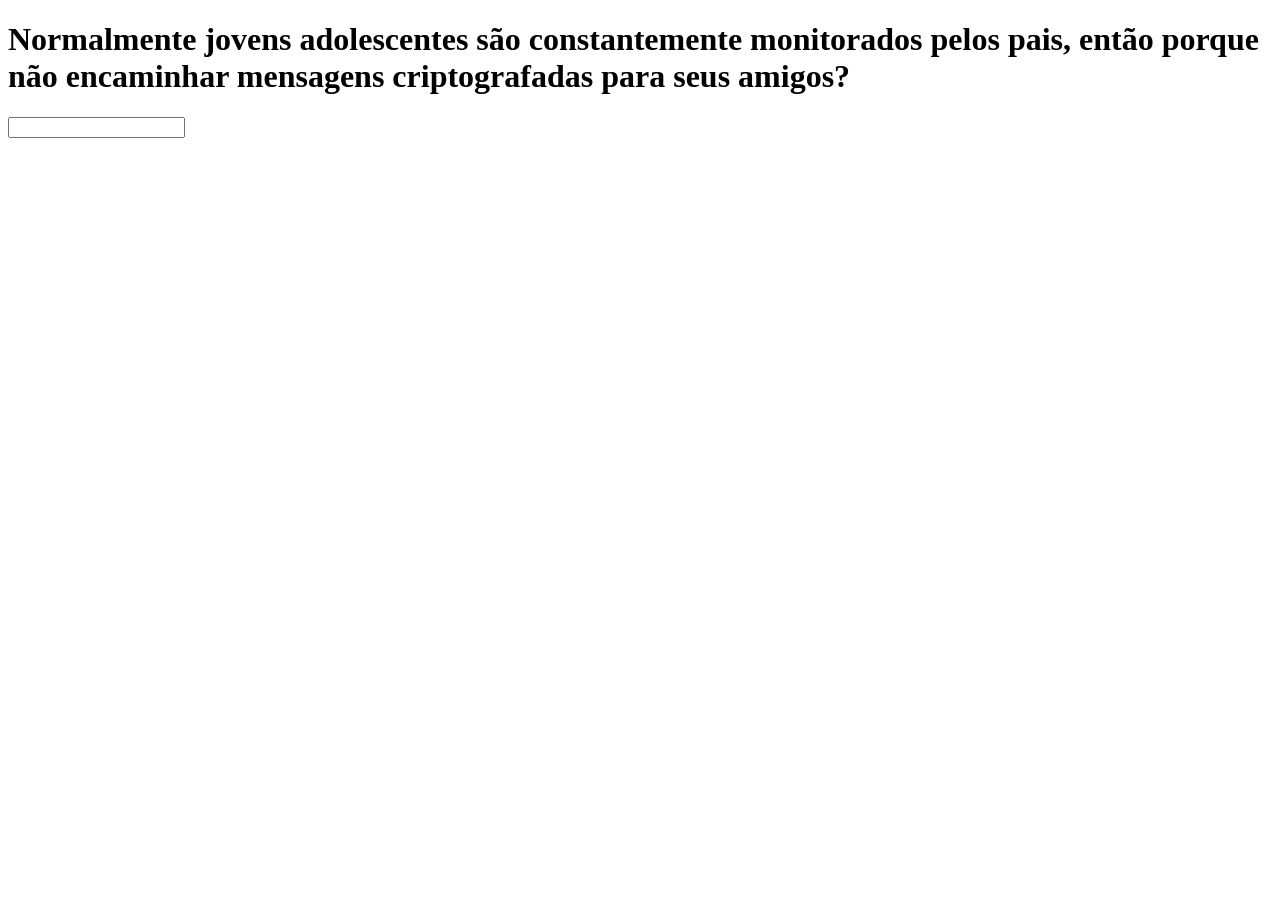
==== src/index.html @ 0b386af2 "tentativa 1" ====
<!DOCTYPE html>
<html>
  <head>
    <meta charset="utf-8">
    <title>Codiguim do Whatsapp</title>
    <link rel="stylesheet" href="style.css" />
  </head>
  <body>
    <div id="root">
      <h1>Normalmente jovens adolescentes são constantemente monitorados pelos pais, então porque não encaminhar 
        mensagens criptografadas para seus amigos?
      </h1>
      <input type="text" id="mensagemuser"/></p>
 <get class="elementby"></get>
    </div>
    <script src="index.js" type="module"></script>
  </body>
</html>
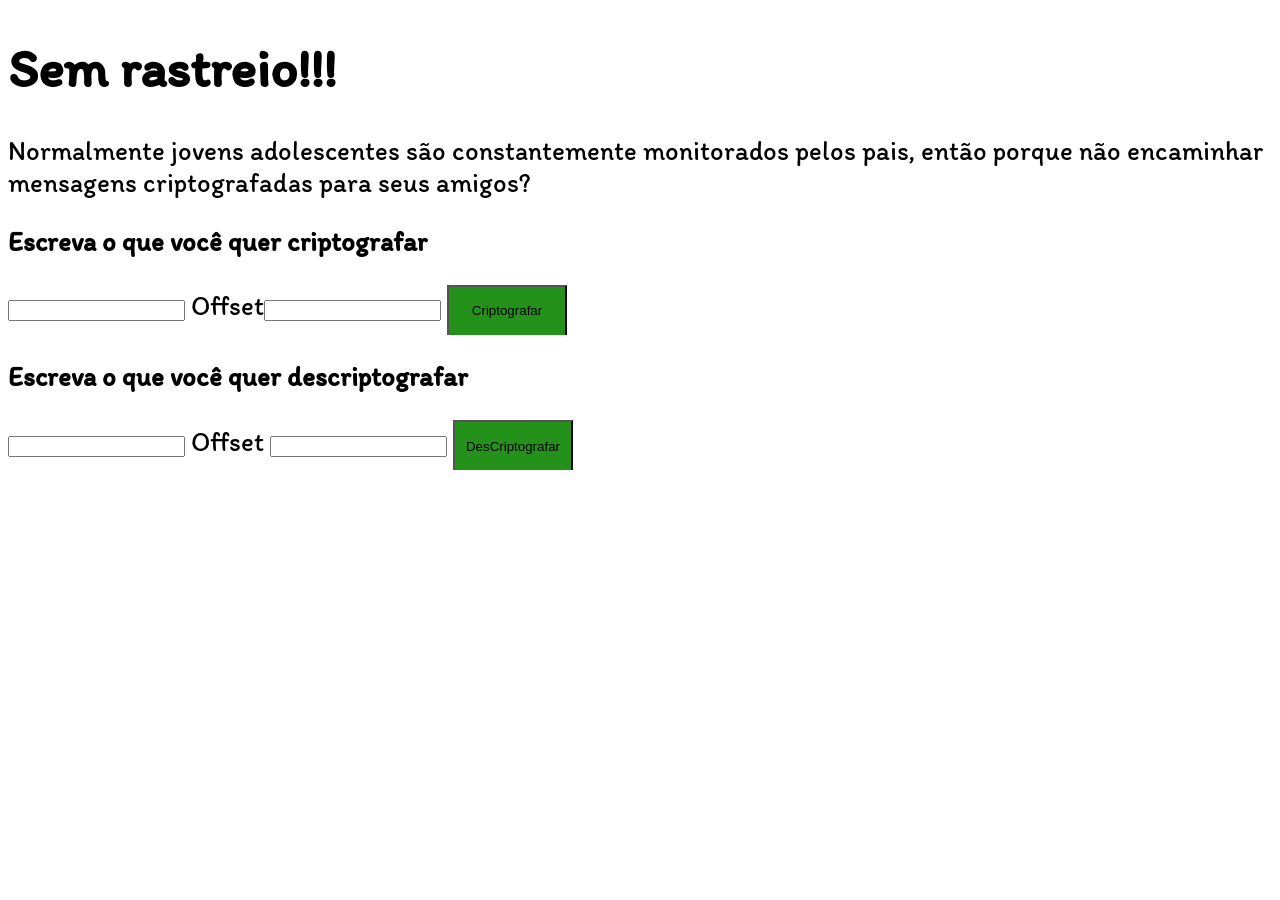
==== commit 80ffe336: "index corretos" ====
--- a/src/index.html
+++ b/src/index.html
@@ -7,12 +7,37 @@
   </head>
   <body>
     <div id="root">
-      <h1>Normalmente jovens adolescentes são constantemente monitorados pelos pais, então porque não encaminhar 
-        mensagens criptografadas para seus amigos?
-      </h1>
-      <input type="text" id="mensagemuser"/></p>
- <get class="elementby"></get>
+      <h1> Sem rastreio!!!</h1>
+
+      <p>Normalmente jovens adolescentes são constantemente monitorados pelos pais, então porque não encaminhar 
+        mensagens criptografadas para seus amigos?</p>
+        <div>
+        <p><strong>Escreva o que você quer criptografar</strong></p> 
+        <div>
+        <input type="text" id="msgcrip">
+        <span>Offset<input type=number id="key"></span>
+             <button class="big" id="bc">Criptografar</button>
+        <p id="msgcrip"></p>
+        </div>
+        <div>
+         <p><strong>Escreva o que você quer descriptografar</strong></p>
+         <p>
+          <input type="text" id="msgdcrip">
+          <span>Offset <input type="number" id="keyd"></span>
+          <button class="big" id="bd">DesCriptografar</button>
+          <p id="msgdcrip"></p>
+         </p>
     </div>
+    <!-- <footer class="footer">
+      <p class="footer-text">Desenvolvido por <a href="" target="_blank"
+          rel="noopener noreferrer">Cris Mantovani</a> | <a href="https://www.laboratoria.la/br" target="_blank" rel="noopener noreferrer">Laboratória</a></p>
+    </footer> -->
     <script src="index.js" type="module"></script>
   </body>
 </html>
+
+<footer>
+
+
+</footer>
+
--- a/src/style.css
+++ b/src/style.css
@@ -0,0 +1,21 @@
+@import url('https://fonts.googleapis.com/css2?family=Itim&display=swap');
+
+body{
+    background-image:url(fundo.jpg);
+    background-attachment: fixed;
+    background-size: 100%;
+    background-repeat: no-repeat;
+    font-family: 'Itim', cursive;
+    font-size: 20pt
+    }
+button {
+    width: 50px;
+    height: 50px;
+    border-bottom: 25px;
+    background-color: rgb(36, 145, 26);
+    border-color: black;
+    }
+    .big {
+    width: 120px;
+    }
+}
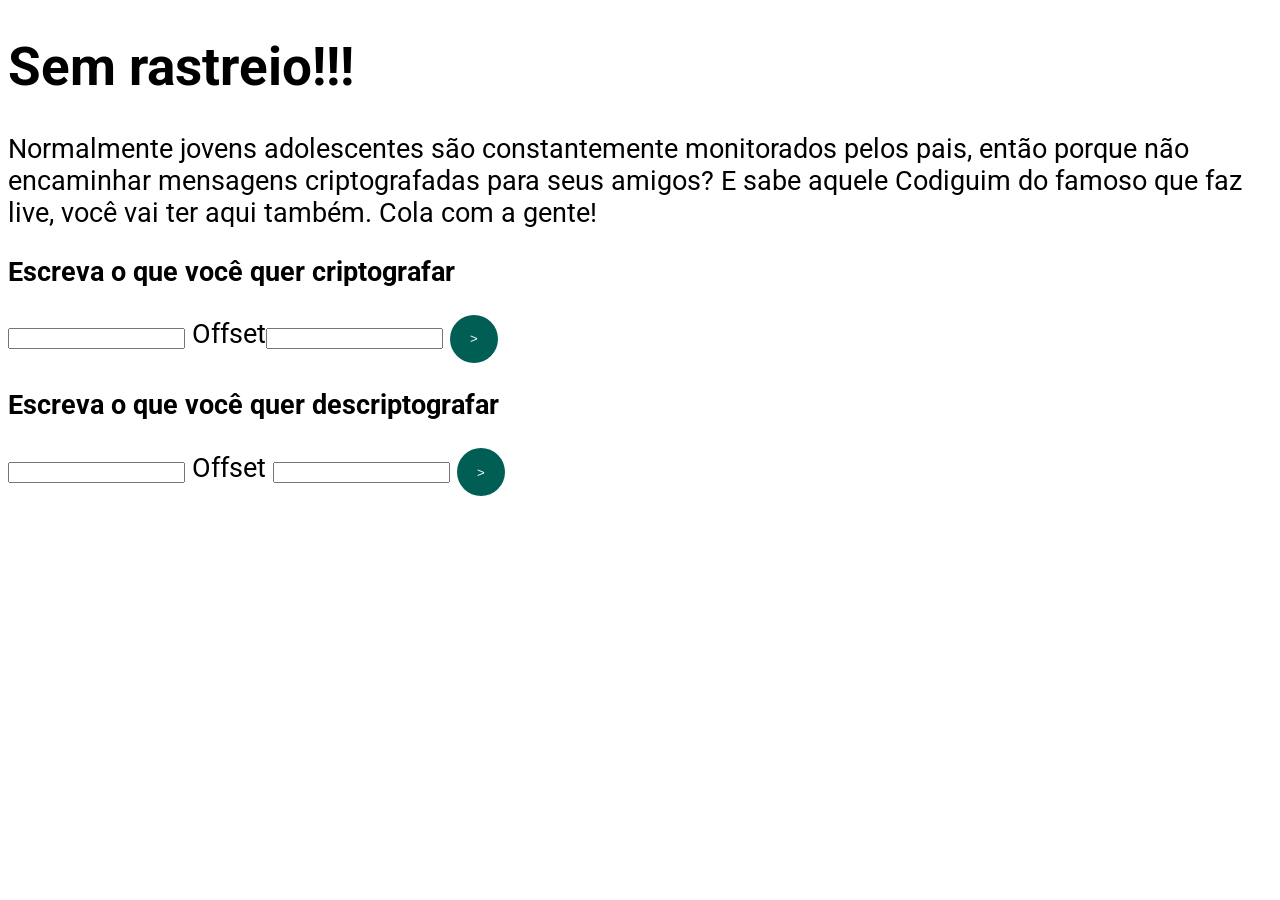
==== commit 839a05ab: "teste correto, sem css bom" ====
--- a/src/index.html
+++ b/src/index.html
@@ -8,36 +8,36 @@
   <body>
     <div id="root">
       <h1> Sem rastreio!!!</h1>
-
-      <p>Normalmente jovens adolescentes são constantemente monitorados pelos pais, então porque não encaminhar 
-        mensagens criptografadas para seus amigos?</p>
-        <div>
+    </div>
+      <p>
+        Normalmente jovens adolescentes são constantemente monitorados pelos pais, então porque não encaminhar 
+        mensagens criptografadas para seus amigos? E sabe aquele Codiguim do famoso que faz live, 
+        você vai ter aqui também. Cola com a gente!
+      </p>
+      <div>
         <p><strong>Escreva o que você quer criptografar</strong></p> 
-        <div>
-        <input type="text" id="msgcrip">
-        <span>Offset<input type=number id="key"></span>
-             <button class="big" id="bc">Criptografar</button>
-        <p id="msgcrip"></p>
-        </div>
-        <div>
-         <p><strong>Escreva o que você quer descriptografar</strong></p>
-         <p>
-          <input type="text" id="msgdcrip">
-          <span>Offset <input type="number" id="keyd"></span>
-          <button class="big" id="bd">DesCriptografar</button>
-          <p id="msgdcrip"></p>
-         </p>
-    </div>
+      </div>
+      <div>
+        <input class=input type="text" id="msgcrip" />
+        <span>Offset<input type="number" id="key" /></span>
+        <button class="Criptografar" id="bc">></button>
+        <p id="newStrCrip"></p>
+      </div>
+      <div>
+        <p><strong>Escreva o que você quer descriptografar</strong></p>
+        <p>
+        <input class=input type="text" id="msgdcrip">
+        <span>Offset <input type="number" id="keyd"></span>
+        <button class="DesCriptografar" id="bd">></button>
+        <p id="newStrDcrip"></p>
+        </p>
+      </div>
     <!-- <footer class="footer">
       <p class="footer-text">Desenvolvido por <a href="" target="_blank"
-          rel="noopener noreferrer">Cris Mantovani</a> | <a href="https://www.laboratoria.la/br" target="_blank" rel="noopener noreferrer">Laboratória</a></p>
+          rel="noopener noreferrer">nome</a> | <a href="https://www.laboratoria.la/br" target="_blank" rel="noopener noreferrer">Laboratória</a></p>
     </footer> -->
     <script src="index.js" type="module"></script>
   </body>
 </html>
 
-<footer>
 
-
-</footer>
-
--- a/src/style.css
+++ b/src/style.css
@@ -1,21 +1,23 @@
-@import url('https://fonts.googleapis.com/css2?family=Itim&display=swap');
+@import url("https://fonts.googleapis.com/css2?family=Roboto:wght@100&display=swa");
 
 body{
     background-image:url(fundo.jpg);
     background-attachment: fixed;
     background-size: 100%;
     background-repeat: no-repeat;
-    font-family: 'Itim', cursive;
+    font-family: 'Roboto', sans-serif;
     font-size: 20pt
     }
 button {
-    width: 50px;
-    height: 50px;
-    border-bottom: 25px;
-    background-color: rgb(36, 145, 26);
-    border-color: black;
+    background: #005e54;
+    border-radius: 50%;
+    color: #fff;
+    width: 48px;
+    height: 48px;
+    border: 0;
     }
-    .big {
-    width: 120px;
+    .input{
+
     }
+
 }
